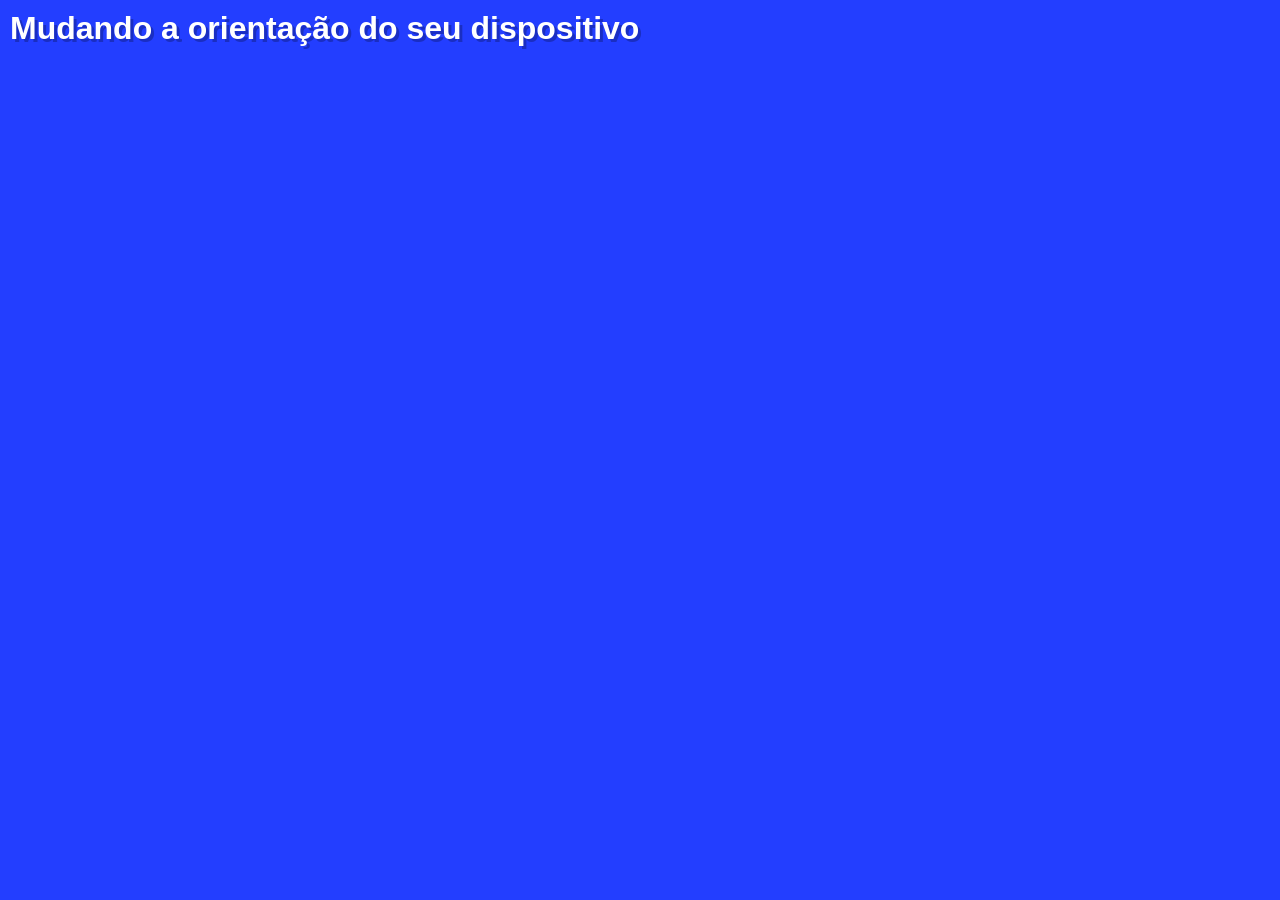
==== index.html @ 5db038a2 "Aprendendo sobre Media Query" ====
<!DOCTYPE html>
<html lang="pt-BR">
<head>
    <meta charset="UTF-8">
    <meta name="viewport" content="width=device-width, initial-scale=1.0">
    <title>Media Query</title>
    <link rel="stylesheet" href="estilos/style.css" media="all">
    <link rel="stylesheet" href="estilos/retrato.css" media="screen and (orientation: portrait)">
    <link rel="stylesheet" href="estilos/paisagem.css" media="screen and (orientation: landscape)">
</head>
<body>
    <h1>Mudando a orientação do seu dispositivo</h1>
</body>
</html>
---- estilos/style.css ----
@charset "UTF-8";

/* Configurações gerais */

*{
    margin: 0px;
    padding: 0px;
    font-family: Arial, Helvetica, sans-serif;
}

body, html{
    width: 100vw;
    height: 100vh;
    background-color: #233eff;
    background-size: contain;
    background-repeat: no-repeat;
}

h1{
    color: white;
    text-shadow: 3px 3px 0px #192bb4d0;
    padding: 10px;
}
---- estilos/retrato.css ----
@charset "UTF-8";

/* Aparelho em pé (portrait) */

body{
    background-image: url(../imagens/cev-portrait.jpg);
    background-position: center bottom;
}
---- estilos/paisagem.css ----
@charset "UTF-8";

/* Aparelho deitado (landscape) */

body{
    background-image: url(../imagens/cev-landscape.jpg);
    background-position: left bottom;
}
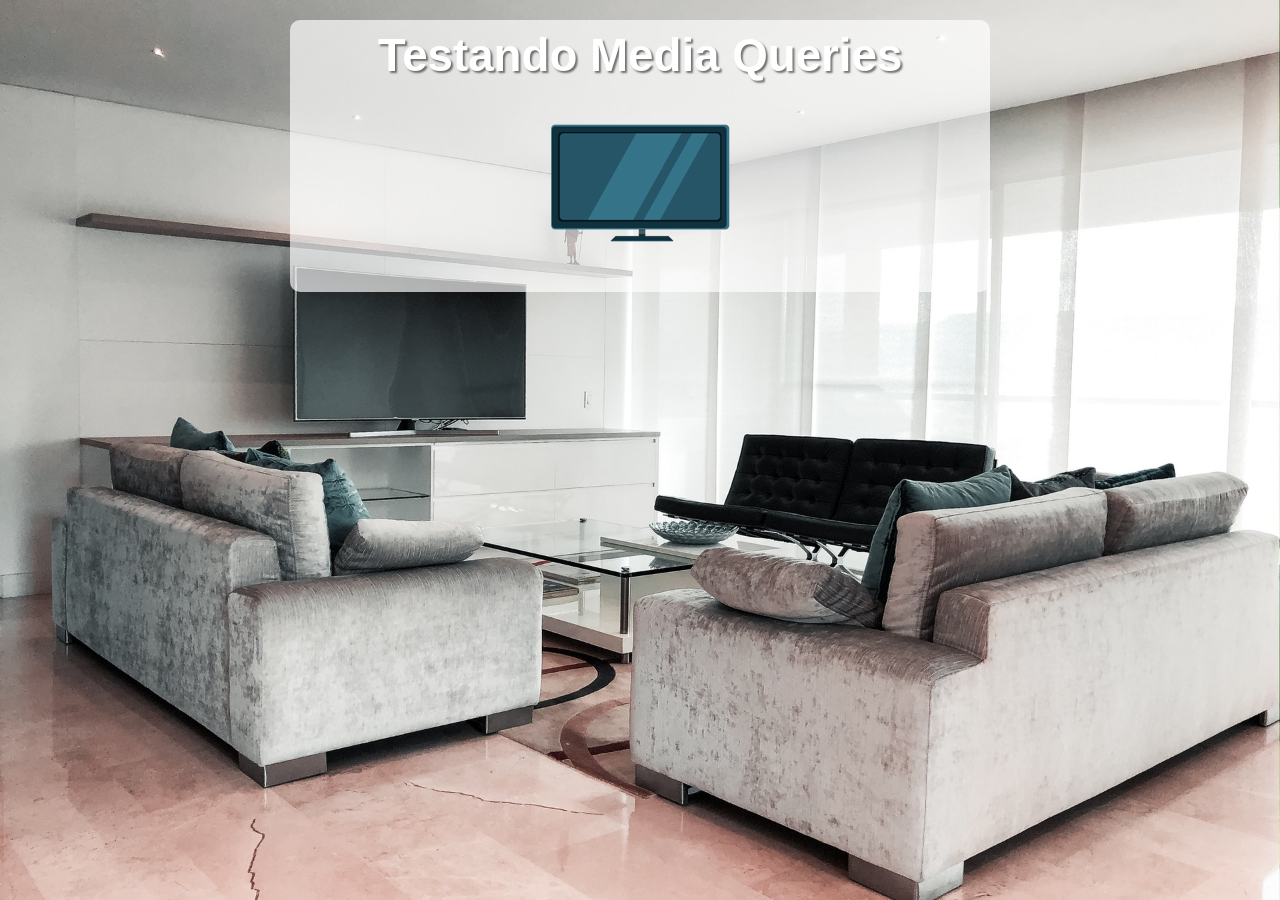
==== commit e8e18046: "teste em cell" ====
--- a/index.html
+++ b/index.html
@@ -3,12 +3,18 @@
 <head>
     <meta charset="UTF-8">
     <meta name="viewport" content="width=device-width, initial-scale=1.0">
-    <title>Media Query</title>
+    <title>Media query</title>
     <link rel="stylesheet" href="estilos/style.css" media="all">
-    <link rel="stylesheet" href="estilos/retrato.css" media="screen and (orientation: portrait)">
-    <link rel="stylesheet" href="estilos/paisagem.css" media="screen and (orientation: landscape)">
+    <link rel="stylesheet" href="estilos/media-query.css">
 </head>
 <body>
-    <h1>Mudando a orientação do seu dispositivo</h1>
+    <main>
+        <h1>Testando Media Queries</h1>
+        <img id="phone" src="imagens/icon-phone.png" alt="Acessando via Smartphone">
+        <img id="tablet" src="imagens/icon-tablet.png" alt="Acessando via Tablet">
+        <img id="impressora" src="imagens/icon-print.png" alt="Versão para impressão">
+        <img id="pc" src="imagens/icon-pc.png" alt="Acessando via desktop">
+        <img id="tv" src="imagens/icon-tv.png" alt="Acessando via TV">
+    </main>
 </body>
 </html>
--- a/estilos/style.css
+++ b/estilos/style.css
@@ -1,23 +1,47 @@
 @charset "UTF-8";
 
-/* Configurações gerais */
+/* Versão Mobile First */
 
 *{
+    font-family: Arial, Helvetica, sans-serif;
+    font-size: 1.3em;
     margin: 0px;
     padding: 0px;
-    font-family: Arial, Helvetica, sans-serif;
+    box-sizing: border-box;
 }
 
-body, html{
-    width: 100vw;
+html{
     height: 100vh;
-    background-color: #233eff;
-    background-size: contain;
-    background-repeat: no-repeat;
+}
+
+body{
+    background: black url(../imagens/back-phone.jpg) no-repeat;
+    background-position: center center;
+    background-size: cover;
+}
+
+main{
+    background-color: rgba(255, 255, 255, 0.671);
+    width: 400px;
+    margin: auto;
+    margin-top: 20px;
+    border-radius: 10px;
+    padding: 10px;
 }
 
 h1{
+    text-align: center;
     color: white;
-    text-shadow: 3px 3px 0px #192bb4d0;
-    padding: 10px;
-}+    text-shadow: 2px 2px 2px rgba(0, 0, 0, 0.521);
+}
+
+img{
+    display: block;
+    margin: auto;
+}    
+
+img#phone {display: block;}
+img#tablet {display: none;}
+img#impressora {display: none;}
+img#pc {display: none;}
+img#tv {display: none;}
--- a/estilos/media-query.css
+++ b/estilos/media-query.css
@@ -0,0 +1,55 @@
+@charset "UTF-8";
+
+/* Todas as demais midias */
+
+/* Sempre pesquisar sobre as Typcal device Breakpoints 
+
+Typical Device Breakpoints
+-----------------------------------
+Pequenas tekas: até 600px
+Celular: 600px até 768px
+Tablet: 768px até 992px
+Desktop: 992px até 1200px
+Grandes telas: acima de 1200px
+*/
+
+
+@media screen and (min-width: 768px) and (max-width: 992px){
+    body{
+        background-image: url(../imagens/back-tablet.jpg);
+    }   
+
+    img#phone {display: none;}
+    img#tablet {display: block;}
+    img#impressora {display: none;}
+    img#pc {display: none;}
+    img#tv {display: none;}
+}
+
+@media screen and (min-width: 992px) and (max-width: 1200px){
+    body{
+        background-image: url(../imagens/back-pc.jpg);
+    }
+
+    img#phone {display: none;}
+    img#tablet {display: none;}
+    img#impressora {display: none;}
+    img#pc {display: block;}
+    img#tv {display: none;}
+}
+
+@media screen and (min-width: 1200px){
+   body{
+    background-image: url(../imagens/back-tv.jpg);
+   } 
+
+   main{
+    width: 700px;
+   }
+
+   img#phone {display: none;}
+   img#tablet {display: none;}
+   img#impressora {display: none;}
+   img#pc {display: none;}
+   img#tv {display: block;}
+}
